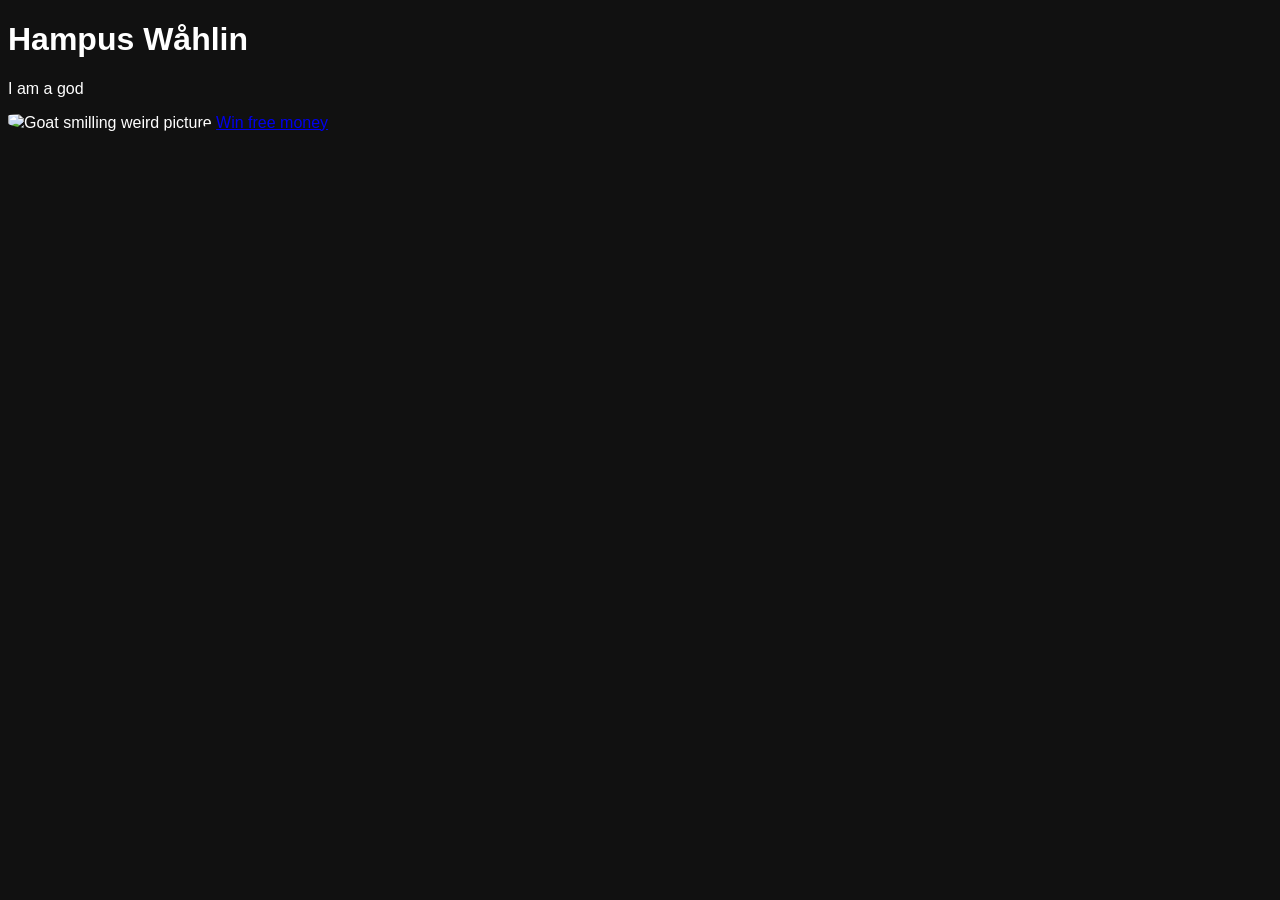
==== frontend/index.html @ 7327be8d "first iterration of own webpage" ====
<!DOCTYPE html>
<html lang="sv">
<head>
    <meta charset="UTF-8">
    <title>Hampus Wåhlin</title>
    <link rel="stylesheet" href="style.css">
</head>
<body>
    <h1>Hampus Wåhlin</h1>
    <p> I am a god</p>
    <img style="width: 25%;height: 25%;border-radius: 10% 10% 50% 50%;" src="https://i.etsystatic.com/11101160/r/il/b84042/1199223676/il_fullxfull.1199223676_shmg.jpg"  alt="Goat smilling weird picture" />
    
    <a href="https://adamsjoberg.se/slot.html" target="_blank">Win free money</a>
    <script src="script.js"></script>
</body>
</html>
---- frontend/style.css ----
body {
    background: #111;
    color: white;
    font-family: Arial;
}
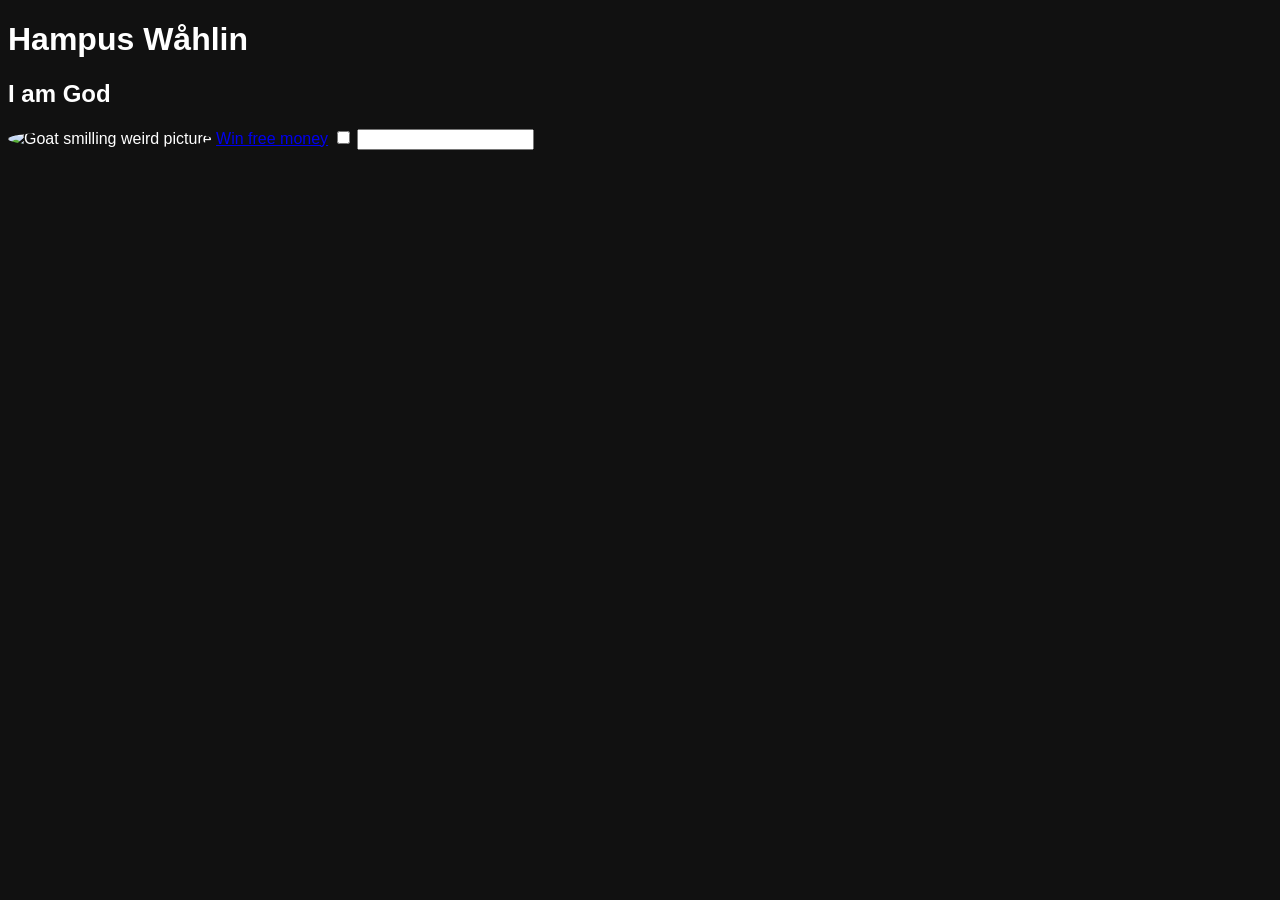
==== commit 1583c4c9: "swapped picture to gif" ====
--- a/frontend/index.html
+++ b/frontend/index.html
@@ -6,11 +6,13 @@
     <link rel="stylesheet" href="style.css">
 </head>
 <body>
-    <h1>Hampus Wåhlin</h1>
-    <p> I am a god</p>
-    <img style="width: 25%;height: 25%;border-radius: 10% 10% 50% 50%;" src="https://i.etsystatic.com/11101160/r/il/b84042/1199223676/il_fullxfull.1199223676_shmg.jpg"  alt="Goat smilling weird picture" />
+    <h1>Hampus Wåhlin</h1> 
+    <h2> I am God</h2>
+    <img style="width: 25%;height: 25%;border-radius: 50% 50% 50% 50%;" src="https://media0.giphy.com/media/v1.Y2lkPTc5MGI3NjExcXFjenRpc2c0dXh1dThxM3oydGJ4ZXhpNDZjOTl6MW5idGwwa2kxZSZlcD12MV9pbnRlcm5hbF9naWZfYnlfaWQmY3Q9Zw/Dg4TxjYikCpiGd7tYs/giphy.gif"  alt="Goat smilling weird picture" />
     
     <a href="https://adamsjoberg.se/slot.html" target="_blank">Win free money</a>
     <script src="script.js"></script>
+    <input type="checkbox" />
+    <input type="text" enabled>
 </body>
 </html>
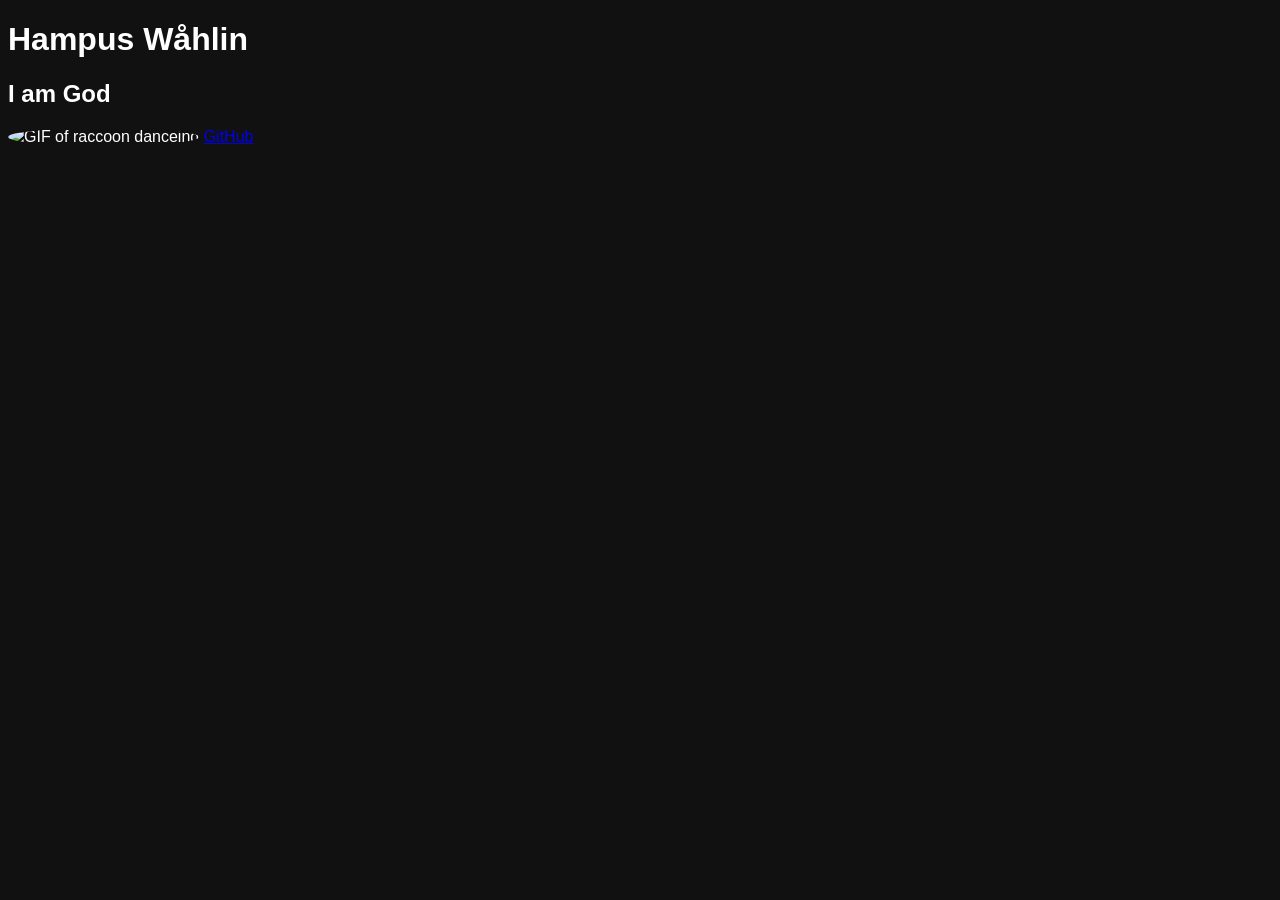
==== commit 5266a620: "removed unfinished features" ====
--- a/frontend/index.html
+++ b/frontend/index.html
@@ -8,11 +8,11 @@
 <body>
     <h1>Hampus Wåhlin</h1> 
     <h2> I am God</h2>
-    <img style="width: 25%;height: 25%;border-radius: 50% 50% 50% 50%;" src="https://media0.giphy.com/media/v1.Y2lkPTc5MGI3NjExcXFjenRpc2c0dXh1dThxM3oydGJ4ZXhpNDZjOTl6MW5idGwwa2kxZSZlcD12MV9pbnRlcm5hbF9naWZfYnlfaWQmY3Q9Zw/Dg4TxjYikCpiGd7tYs/giphy.gif"  alt="Goat smilling weird picture" />
+    <img style="width: 25%;height: 25%;border-radius: 50% 50% 50% 50%;" src="https://media0.giphy.com/media/v1.Y2lkPTc5MGI3NjExcXFjenRpc2c0dXh1dThxM3oydGJ4ZXhpNDZjOTl6MW5idGwwa2kxZSZlcD12MV9pbnRlcm5hbF9naWZfYnlfaWQmY3Q9Zw/Dg4TxjYikCpiGd7tYs/giphy.gif"  alt="GIF of raccoon danceing" />
     
-    <a href="https://adamsjoberg.se/slot.html" target="_blank">Win free money</a>
+    <a href="https://github.com/Lewerna" target="_blank">GitHub</a>
     <script src="script.js"></script>
-    <input type="checkbox" />
-    <input type="text" enabled>
+    <!--input type="checkbox"-->
+    <!--input type="text" enabled-->
 </body>
 </html>
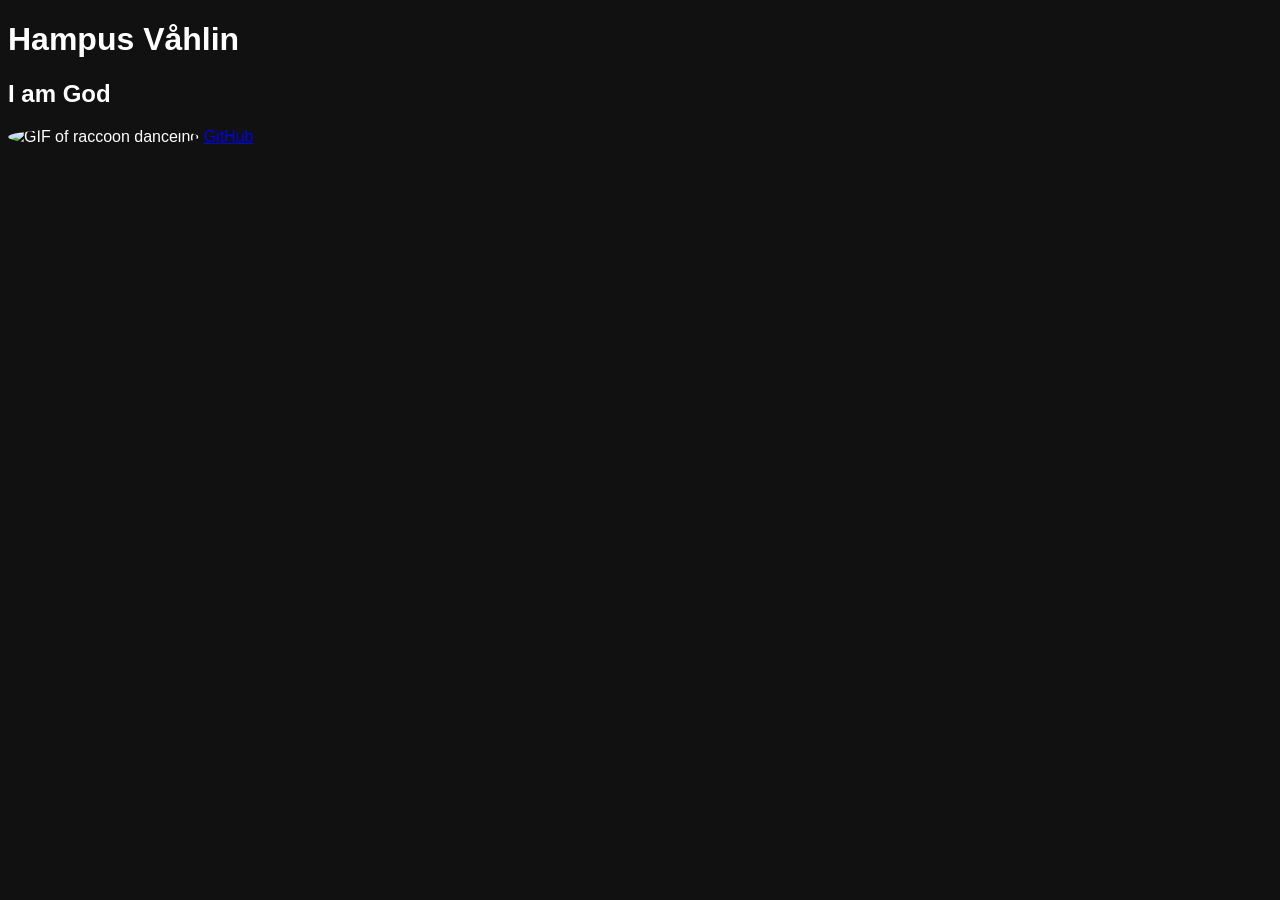
==== commit e9f676b2: "Added favicon" ====
--- a/frontend/index.html
+++ b/frontend/index.html
@@ -2,11 +2,12 @@
 <html lang="sv">
 <head>
     <meta charset="UTF-8">
-    <title>Hampus Wåhlin</title>
+    <title>Hampus Våhlin</title>
+    <link rel="icon" type="image/png" href="images/pffp.png">
     <link rel="stylesheet" href="style.css">
 </head>
 <body>
-    <h1>Hampus Wåhlin</h1> 
+    <h1>Hampus Våhlin</h1> 
     <h2> I am God</h2>
     <img style="width: 25%;height: 25%;border-radius: 50% 50% 50% 50%;" src="https://media0.giphy.com/media/v1.Y2lkPTc5MGI3NjExcXFjenRpc2c0dXh1dThxM3oydGJ4ZXhpNDZjOTl6MW5idGwwa2kxZSZlcD12MV9pbnRlcm5hbF9naWZfYnlfaWQmY3Q9Zw/Dg4TxjYikCpiGd7tYs/giphy.gif"  alt="GIF of raccoon danceing" />
     
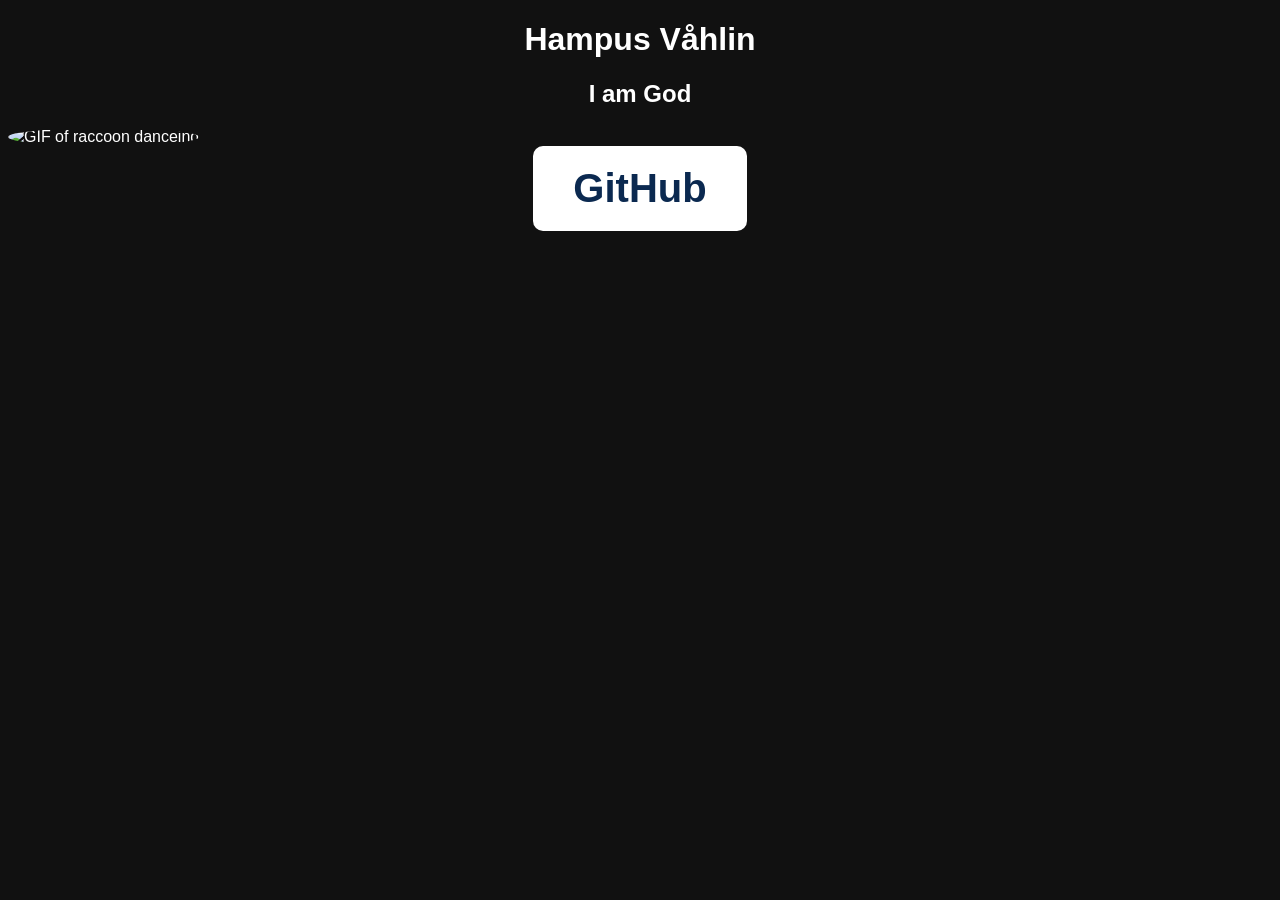
==== commit 3da529dc: "added a button for emmbedded link" ====
--- a/frontend/index.html
+++ b/frontend/index.html
@@ -2,6 +2,7 @@
 <html lang="sv">
 <head>
     <meta charset="UTF-8">
+    <meta name="viewport" content="width=device-width, initial-scale=1.0">
     <title>Hampus Våhlin</title>
     <link rel="icon" type="image/png" href="images/pffp.png">
     <link rel="stylesheet" href="style.css">
@@ -11,7 +12,13 @@
     <h2> I am God</h2>
     <img style="width: 25%;height: 25%;border-radius: 50% 50% 50% 50%;" src="https://media0.giphy.com/media/v1.Y2lkPTc5MGI3NjExcXFjenRpc2c0dXh1dThxM3oydGJ4ZXhpNDZjOTl6MW5idGwwa2kxZSZlcD12MV9pbnRlcm5hbF9naWZfYnlfaWQmY3Q9Zw/Dg4TxjYikCpiGd7tYs/giphy.gif"  alt="GIF of raccoon danceing" />
     
-    <a href="https://github.com/Lewerna" target="_blank">GitHub</a>
+
+
+<div class="button-container">
+    <a href="https://github.com/Lewerna" class="github-button">GitHub</a>
+    </div>
+    
+    
     <script src="script.js"></script>
     <!--input type="checkbox"-->
     <!--input type="text" enabled-->
--- a/frontend/style.css
+++ b/frontend/style.css
@@ -2,4 +2,28 @@
     background: #111;
     color: white;
     font-family: Arial;
+}
+h1, h2{
+    text-align: center;
+}
+
+.button-container {
+    display: flex;
+    justify-content: center;
+    gap: 20px;
+}
+
+
+.github-button {
+    font-size: 40px;
+    display: inline-block;
+    background: white;
+    color: rgb(11, 41, 80);
+    padding: 20px 40px;
+    border-radius: 10px;
+    text-decoration: none;
+    font-weight: bold;
+}
+.github-button:hover {
+    background: rgb(172, 172, 172)
 }
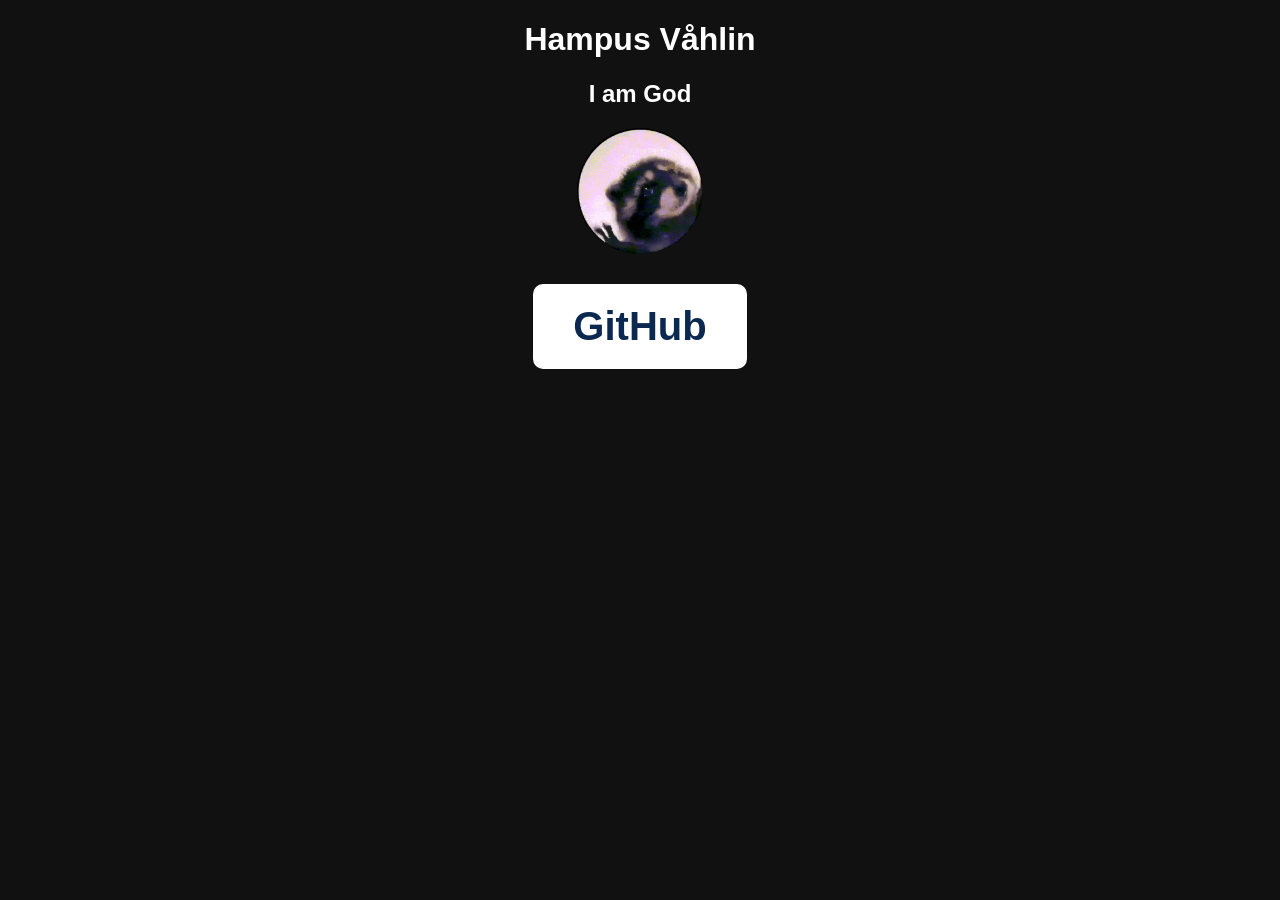
==== commit f41b2217: "centered GIF and moved button to fit screen" ====
--- a/frontend/index.html
+++ b/frontend/index.html
@@ -10,7 +10,8 @@
 <body>
     <h1>Hampus Våhlin</h1> 
     <h2> I am God</h2>
-    <img style="width: 25%;height: 25%;border-radius: 50% 50% 50% 50%;" src="https://media0.giphy.com/media/v1.Y2lkPTc5MGI3NjExcXFjenRpc2c0dXh1dThxM3oydGJ4ZXhpNDZjOTl6MW5idGwwa2kxZSZlcD12MV9pbnRlcm5hbF9naWZfYnlfaWQmY3Q9Zw/Dg4TxjYikCpiGd7tYs/giphy.gif"  alt="GIF of raccoon danceing" />
+    
+    <img src="images/giphy.gif" class="gif-image"  alt="GIF of raccoon danceing" />
     
 
 
--- a/frontend/style.css
+++ b/frontend/style.css
@@ -15,6 +15,7 @@
 
 
 .github-button {
+    margin-top: 30px;
     font-size: 40px;
     display: inline-block;
     background: white;
@@ -26,4 +27,11 @@
 }
 .github-button:hover {
     background: rgb(172, 172, 172)
+}
+
+.gif-image {
+    display: block;
+    margin: 0 auto;
+    width: 10%;
+    border-radius: 50%;
 }
